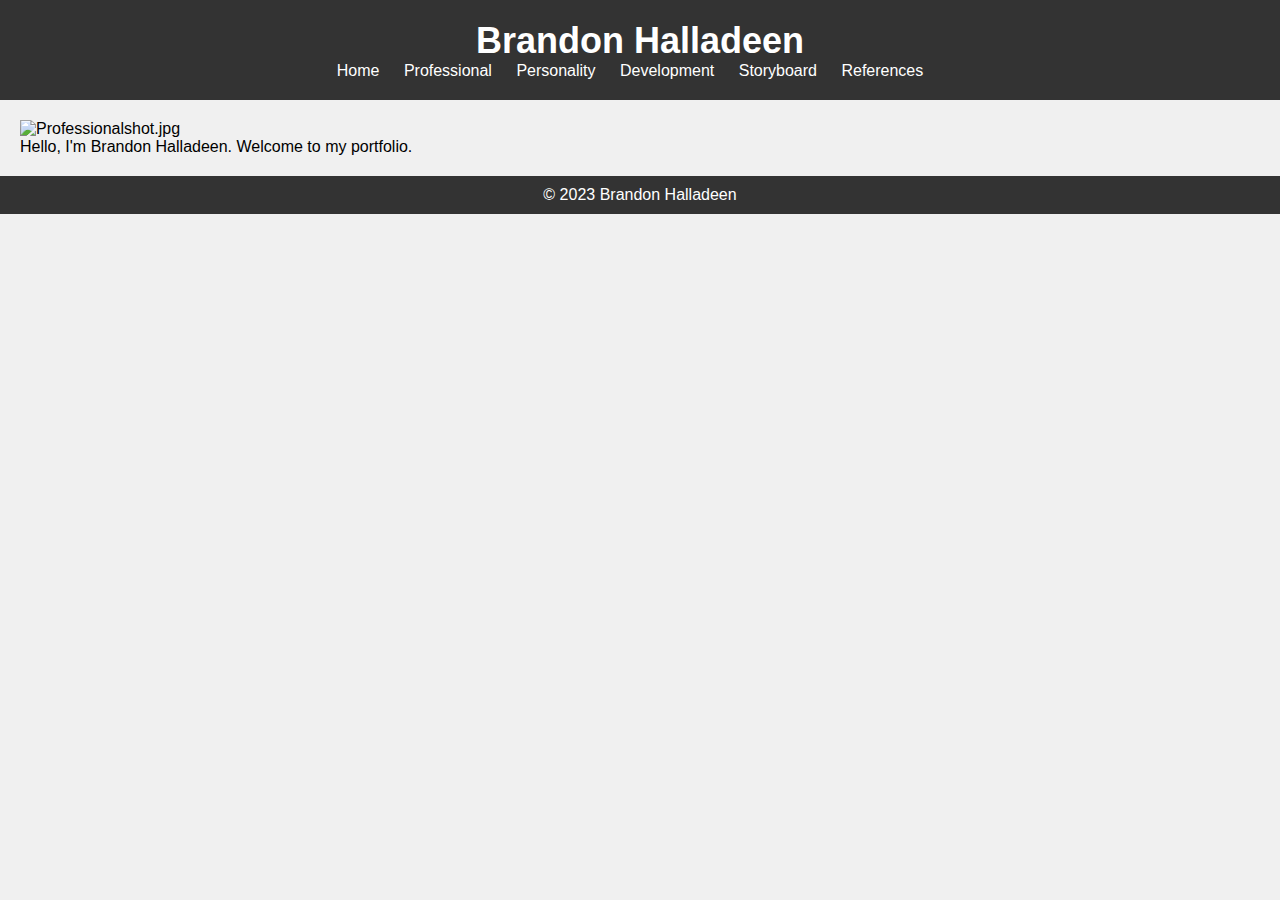
==== index.html @ 6b52d1e2 "Added portfolio files" ====
<!DOCTYPE html>
<html lang="en">
<head>
    <meta charset="UTF-8">
    <meta name="viewport" content="width=device-width, initial-scale=1.0">
    <link rel="stylesheet" href="style.css">
    <title>My Portfolio</title>
</head>
<body>
    <header>
        <h1>Brandon Halladeen</h1>
        <nav>
            <ul>
                <li><a href="index.html">Home</a></li>
                <li><a href="professional.html">Professional</a></li>
                <li><a href="personality.html">Personality</a></li>
                <li><a href="development.html">Development</a></li>
                <li><a href="storyboard.html">Storyboard</a></li>
                <li><a href="reference.html">References</a></li>
            </ul>
        </nav>
    </header>

    <main>
        <section class="intro">
            <img src="/Assets/Professionalshot.jpg" alt="Professionalshot.jpg">
            <p>Hello, I'm Brandon Halladeen. Welcome to my portfolio.</p>
        </section>
    </main>

    <footer>
        <p>&copy; 2023 Brandon Halladeen</p>
    </footer>
</body>
</html>
---- style.css ----
/* Reset some default browser styles */
body, h1, h2, p, ul, li {
    margin: 0;
    padding: 0;
}

/* Set a background color and font for the entire page */
body {
    background-color: #f0f0f0; /* Change to your desired background color */
    font-family: Arial, sans-serif; /* Choose an appropriate font */
}

/* Header styling */
header {
    background-color: #333; /* Header background color */
    color: #fff; /* Header text color */
    padding: 20px;
    text-align: center;
}

header h1 {
    font-size: 36px;
}

/* Navigation bar styling */
nav ul {
    list-style-type: none;
}

nav ul li {
    display: inline;
    margin-right: 20px;
}

nav a {
    text-decoration: none;
    color: #fff; /* Navigation link color */
}

/* Main content styling */
main {
    padding: 20px;
}

/* Section headings */
h2 {
    font-size: 24px;
    margin-top: 20px;
}

/* Footer styling */
footer {
    background-color: #333; /* Footer background color */
    color: #fff; /* Footer text color */
    text-align: center;
    padding: 10px;
}

/* Add your own custom styles below */
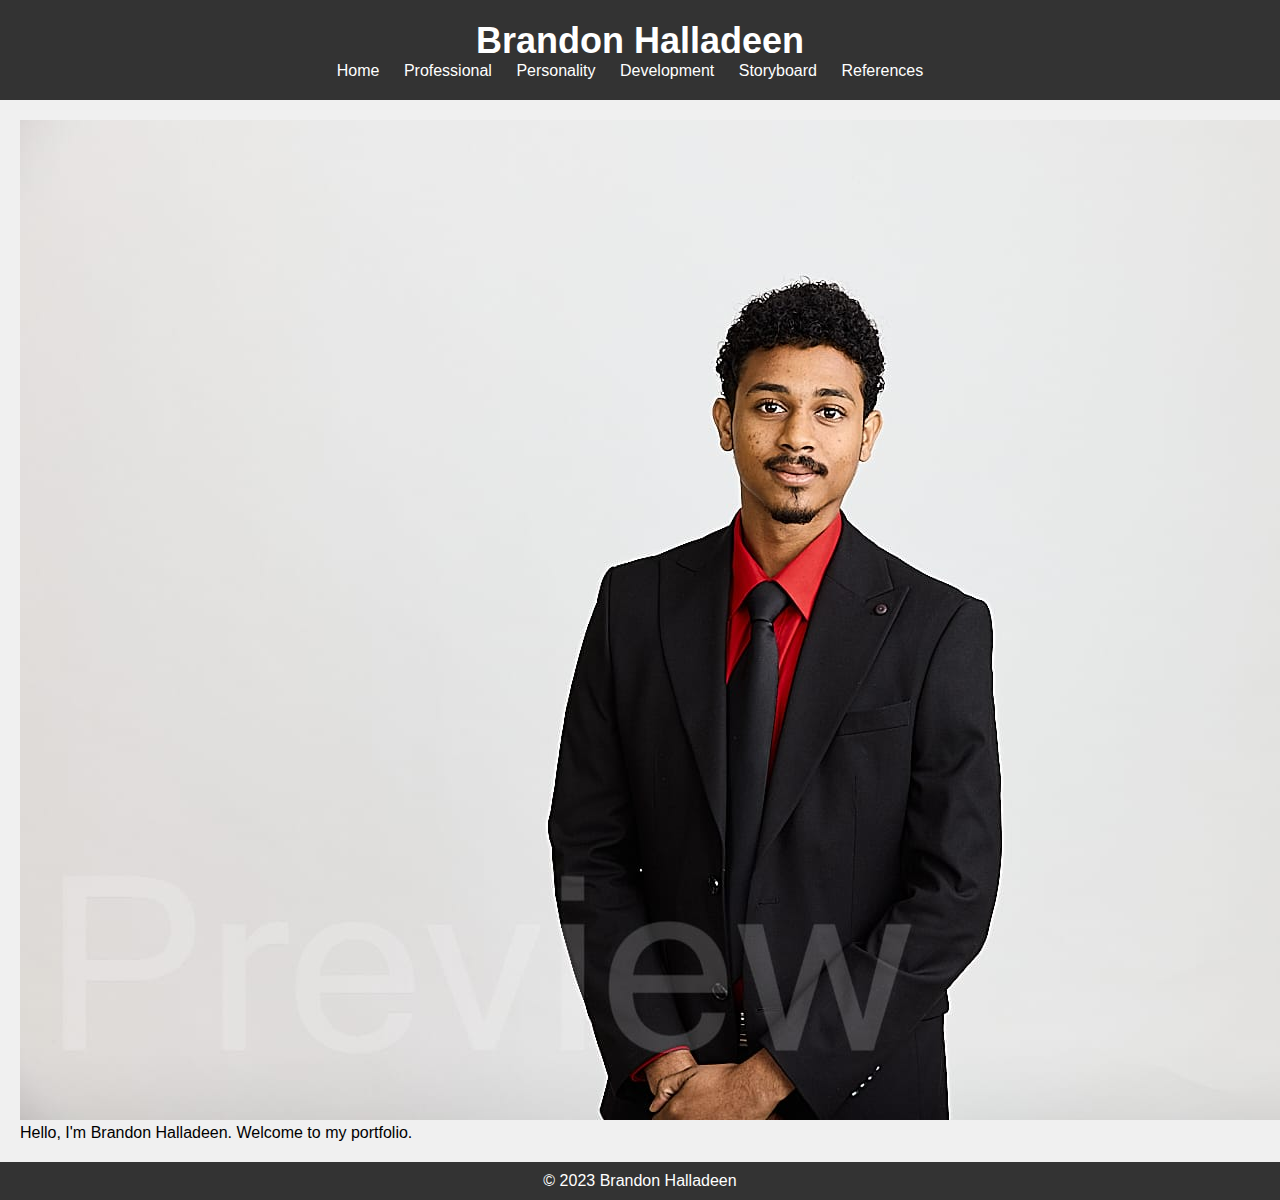
==== commit 62dbe846: "Update index.html" ====
--- a/index.html
+++ b/index.html
@@ -23,7 +23,7 @@
 
     <main>
         <section class="intro">
-            <img src="/Assets/Professionalshot.jpg" alt="Professionalshot.jpg">
+            <img src="Professionalshot.jpg" alt="Professionalshot.jpg">
             <p>Hello, I'm Brandon Halladeen. Welcome to my portfolio.</p>
         </section>
     </main>
